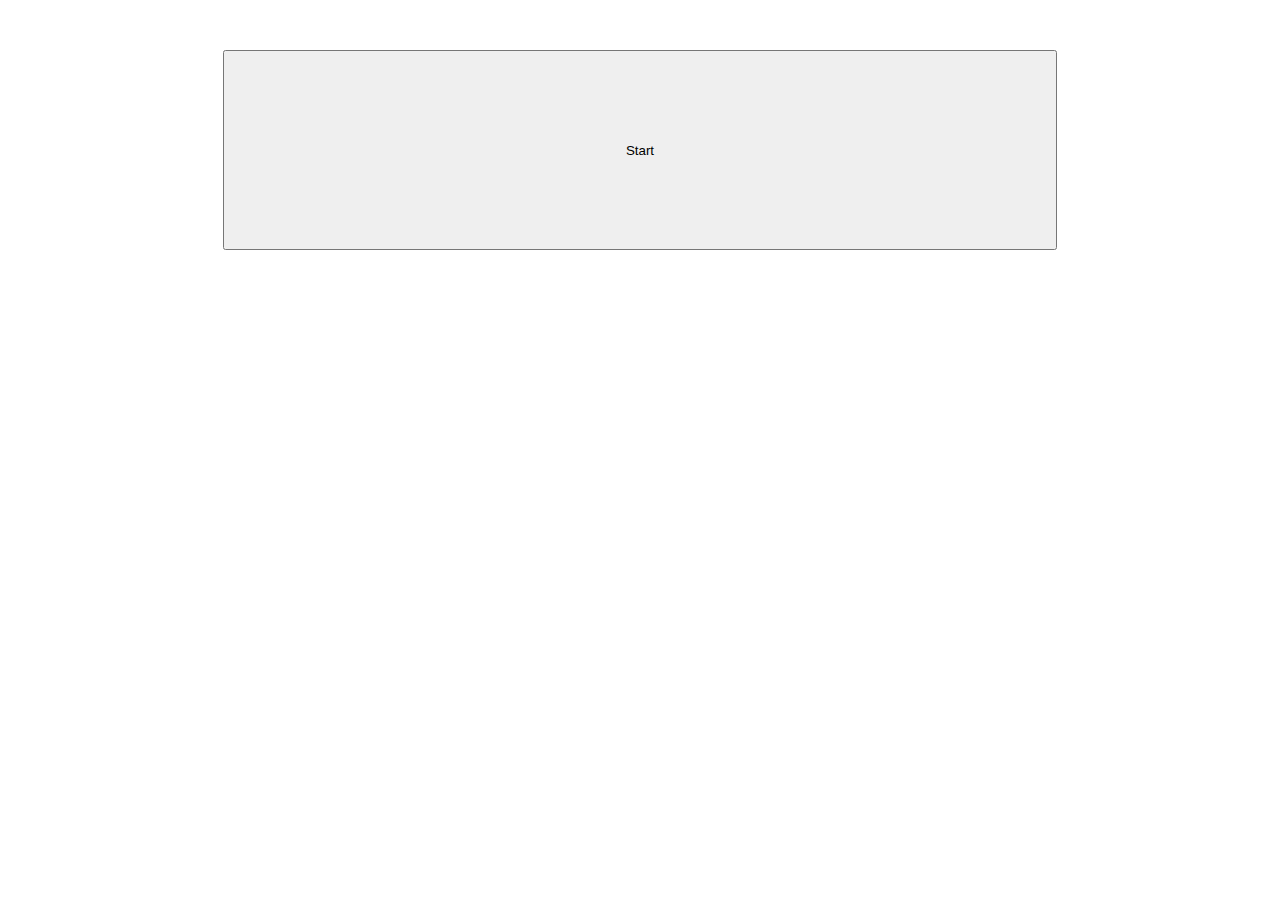
==== index.html @ 198b21ff "Working version" ====
<html>

<head>
	<script src='js/jquery-3.5.1.min.js'></script>
	<script src='js/number.js'></script>
	<meta name="viewport" content="width=device-width, initial-scale=1">
	<style>
		#the_number {
			font-size: max(30vh, 20em);
			text-align: center;
		}

		#good {
			background-color: green;
			width: 49%;
			height: 100px;
		}

		#bad {
			background-color: red;
			width: 49%;
			height: 100px;
		}

		#sound {
			width: 33%;
			height: 100px;
		}

		#start {
			width: 66%;
			height: 200px;
		}

		#game {
			display: none;
			width: 100%;
		}

		#header {
			margin-top: 50px;
			text-align: center;
		}
	</style>
</head>

<body>
	<div id='header'>
		<button id='start'>Start</button>
	</div>
	<div id='game'>
		<div id='the_number'></div>
		<div id='buttons'>
			<button id='good'>Good</button>
			<button id='bad'>Bad</button>
		</div>
	</div>
</body>

</html>
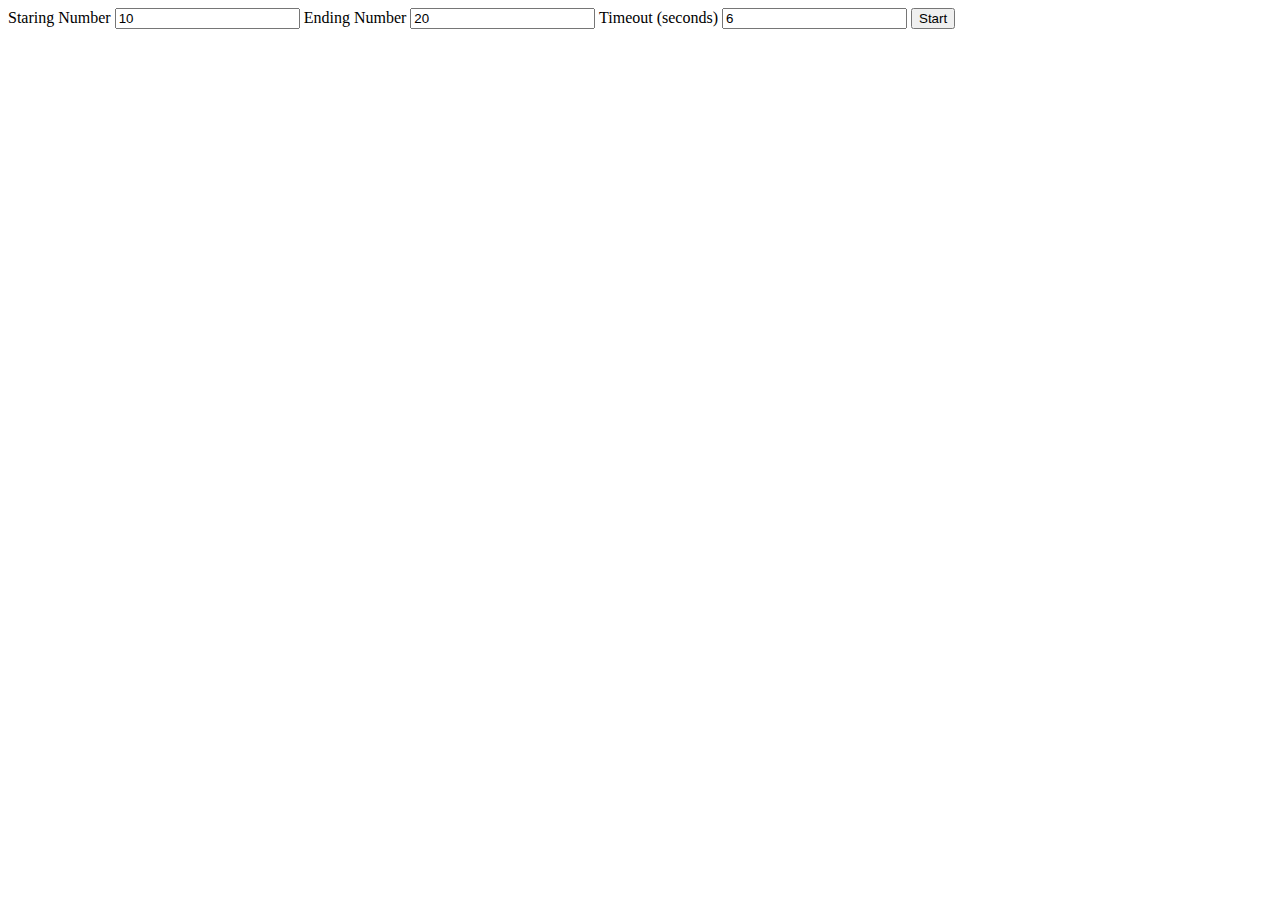
==== commit bf9e8048: "Working with some settings" ====
--- a/index.html
+++ b/index.html
@@ -2,59 +2,23 @@
 
 <head>
 	<script src='js/jquery-3.5.1.min.js'></script>
-	<script src='js/number.js'></script>
+	<script src='js/main.js'></script>
+	<script src='js/index.js'></script>
 	<meta name="viewport" content="width=device-width, initial-scale=1">
-	<style>
-		#the_number {
-			font-size: max(30vh, 20em);
-			text-align: center;
-		}
-
-		#good {
-			background-color: green;
-			width: 49%;
-			height: 100px;
-		}
-
-		#bad {
-			background-color: red;
-			width: 49%;
-			height: 100px;
-		}
-
-		#sound {
-			width: 33%;
-			height: 100px;
-		}
-
-		#start {
-			width: 66%;
-			height: 200px;
-		}
-
-		#game {
-			display: none;
-			width: 100%;
-		}
-
-		#header {
-			margin-top: 50px;
-			text-align: center;
-		}
-	</style>
+	<link rel="stylesheet" href="css/main.css">
 </head>
 
 <body>
-	<div id='header'>
-		<button id='start'>Start</button>
-	</div>
-	<div id='game'>
-		<div id='the_number'></div>
-		<div id='buttons'>
-			<button id='good'>Good</button>
-			<button id='bad'>Bad</button>
-		</div>
-	</div>
+	<form action='game.html' method='GET'>
+		<label>Staring Number</label>
+		<input type='text' name='start' value='10' />
+		<label>Ending Number</label>
+		<input type='text' name='end' value='20' />
+		<label>Timeout (seconds)</label>
+		<input type='text' name='timeout' value='6' />
+
+		<input type='submit' name='submit' value='Start' />
+	</form>
 </body>
 
 </html>